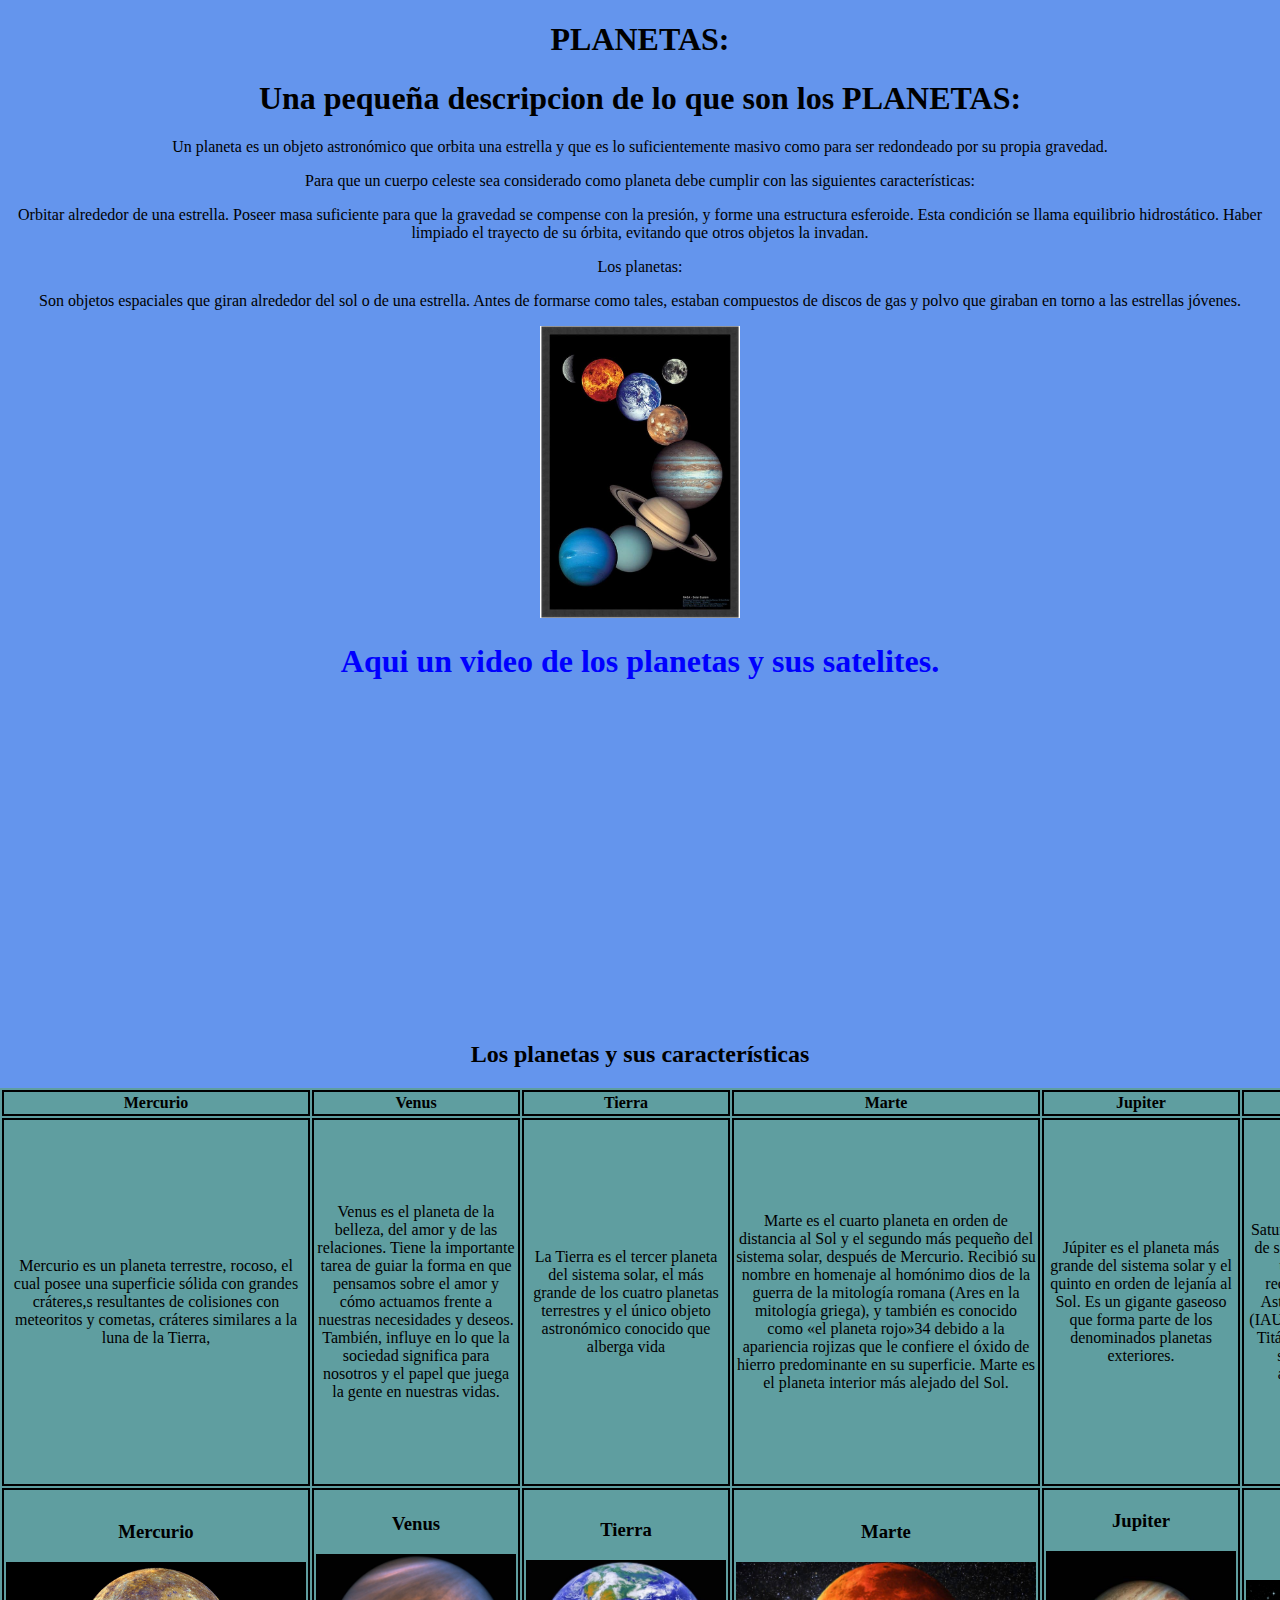
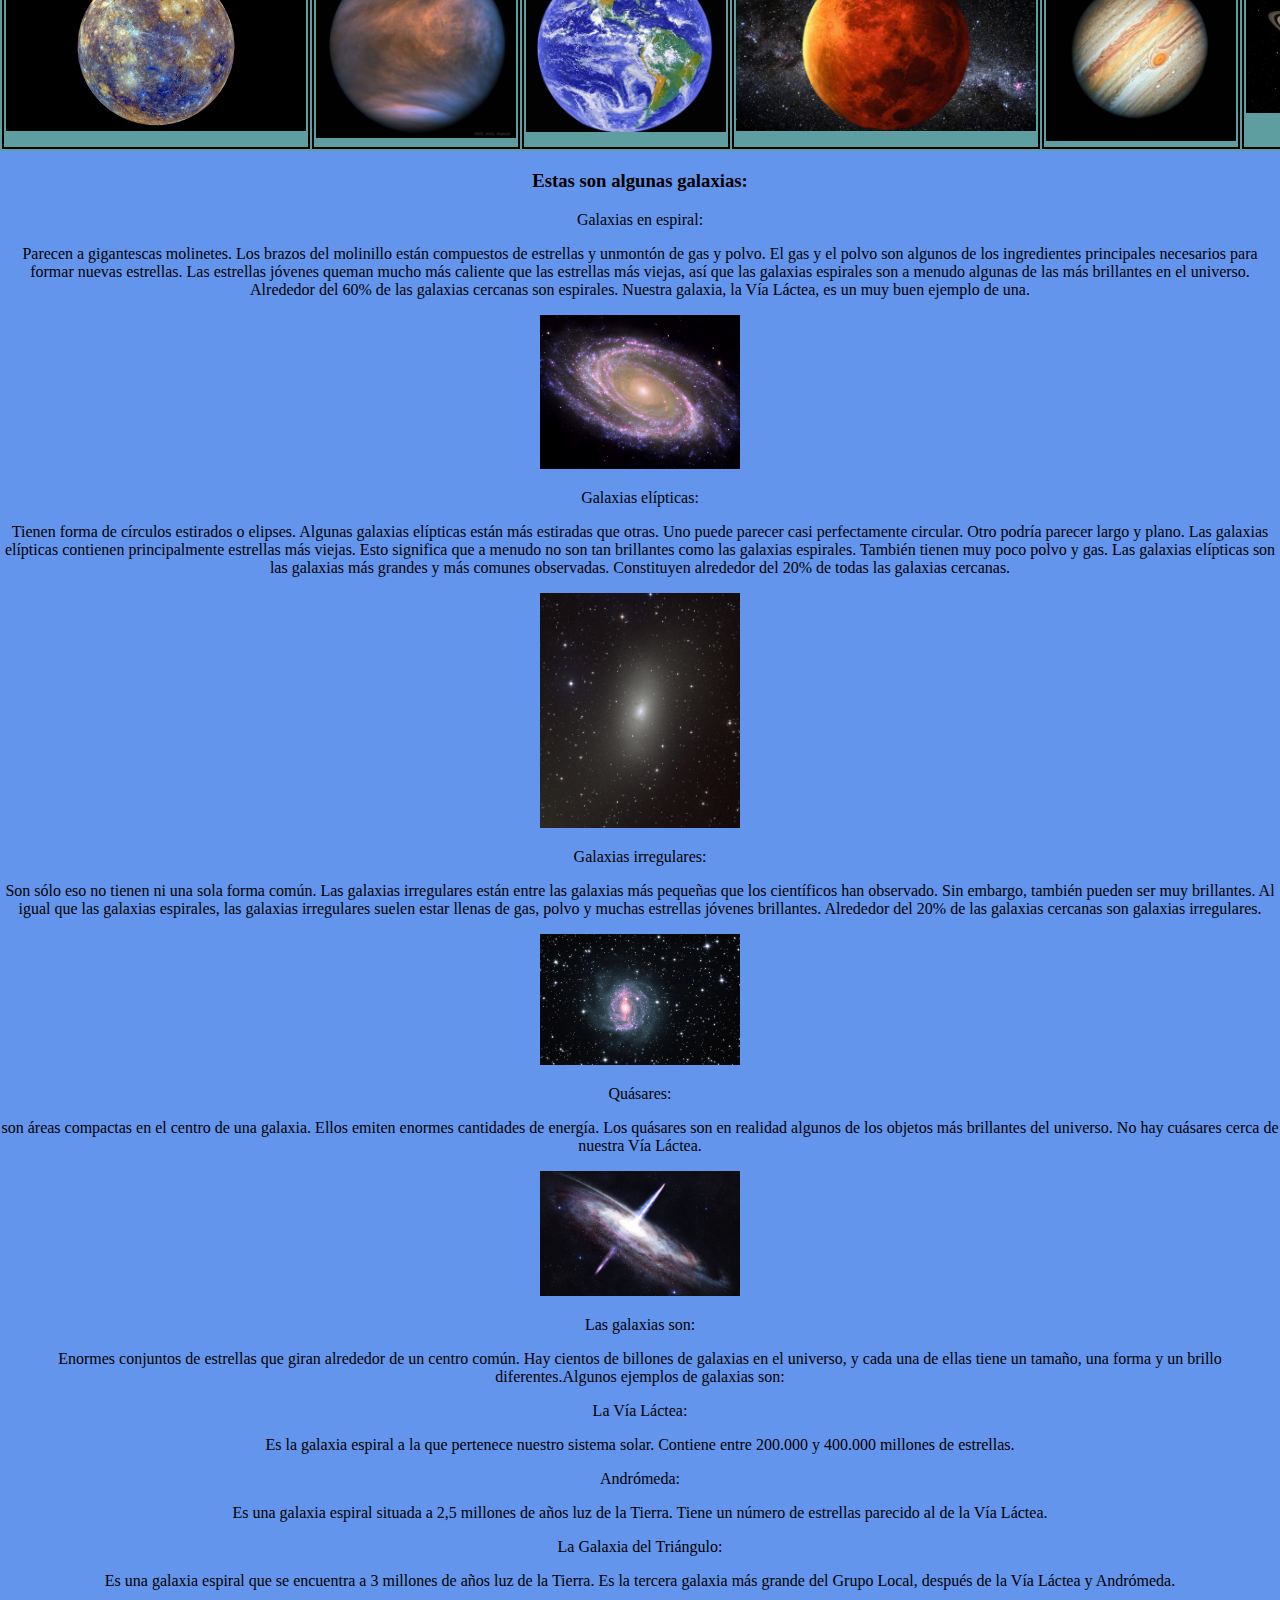
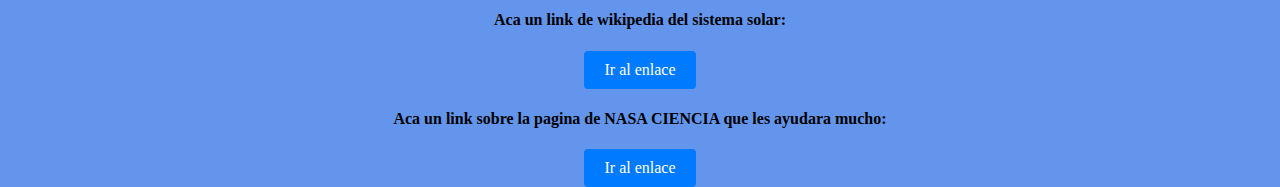
==== index.html @ e0abbc66 "Se cambio el nombre de el index" ====
<!DOCTYPE html>
<htm lang="es" />

<head>
    <title>Sistema Solar</title>
    <h1 class="pla">PLANETAS:</h1>
    <link rel="stylesheet" href="style.css">
    <link rel="stylesheet" type="text/css" href="styles.css">
</head>

<body>
    <h1>Una pequeña descripcion de lo que son los PLANETAS:</h1>
    <p>Un planeta es un objeto astronómico que orbita una estrella y que es lo suficientemente masivo como
        para ser redondeado por su propia gravedad.
        <p>Para que un cuerpo celeste sea considerado como planeta debe cumplir con las siguientes características:</p>
        Orbitar alrededor de una estrella.
        Poseer masa suficiente para que la gravedad se compense con la presión, y forme una estructura esferoide. Esta
        condición se llama
        equilibrio hidrostático.
        Haber limpiado el trayecto de su órbita, evitando que otros objetos la invadan.
        <p>Los planetas:</p>
        Son objetos espaciales que giran alrededor del sol o de una estrella.
        Antes de formarse como tales, estaban compuestos de discos de gas y polvo que
        giraban en torno a las estrellas jóvenes.</p>

    <img src="imag.jpg" class="imagen">
    <h1 class="sa"> Aqui un video de los planetas y sus satelites.</h1>

    <inframe><iframe width="560" height="315" src="https://www.youtube.com/embed/NONm2qL7vO0"
            title="YouTube video player" frameborder="0" allow="accelerometer; autoplay; clipboard-write;
              encrypted-media, gyroscope; picture-in-picture; web-share" allowfullscreen></iframe> </inframe>
    <div class="espacio">

        <table class="colored-table">

            <h2>Los planetas y sus características</h2>
            <tr>
                <th>Mercurio</th>
                <th>Venus</th>
                <th>Tierra</th>
                <th>Marte</th>
                <th>Jupiter</th>
                <th>Saturno</th>
                <th>Urano</th>
                <th>Neptuno</th>
                <th>Sol</th>
            </tr>

            <tr>
                <td>Mercurio es un planeta terrestre, rocoso,
                    el cual posee una superficie sólida con grandes cráteres,s
                    resultantes de colisiones con meteoritos y cometas,
                    cráteres similares a la luna de la Tierra,</td>

                <td>Venus es el planeta de la belleza, del amor y de las relaciones.
                    Tiene la importante tarea de guiar la forma en que pensamos sobre el amor y cómo actuamos
                    frente a nuestras necesidades y deseos.
                    También, influye en lo que la sociedad significa para nosotros y el papel
                    que juega la gente en nuestras vidas.</td>

                <td>La Tierra es el tercer planeta del sistema solar,
                    el más grande de los cuatro planetas terrestres y
                    el único objeto astronómico conocido que alberga vida</td>

                <td>Marte es el cuarto planeta en orden de distancia al Sol y el segundo más pequeño del sistema solar,
                    después de Mercurio. Recibió su nombre en homenaje al homónimo dios de la guerra de la mitología
                    romana
                    (Ares en la mitología griega), y también es conocido como «el planeta rojo»3​4​ debido a la
                    apariencia
                    rojizas
                    que le confiere el óxido de hierro predominante en su superficie. Marte es el planeta interior más
                    alejado del Sol.</td>

                <td>Júpiter es el planeta más grande del sistema solar y el quinto en orden de lejanía al Sol.
                    Es un gigante gaseoso que forma parte de los denominados planetas exteriores.</td>

                <td>Saturno tiene un gran número de satélites, actualmente hay un total de 146 lunas
                    reconocidas por la Unión Astronómica Internacional (IAU),
                    el mayor de los cuales, Titán es el único satélite del sistema solar con una atmósfera importante
                </td>

                <td>Urano es el séptimo planeta del sistema solar, el tercero de mayor tamaño, y el cuarto más masivo.
                </td>

                <td>Neptuno es el octavo planeta en distancia respecto al Sol y el más lejano del sistema solar. Forma
                    parte
                    de los denominados planetas exteriores, y dentro de estos, es uno de los gigantes helados, y es el
                    primero que fue descubierto gracias a predicciones matemáticas</td>

                <td>El Sol es una estrella de tipo-G de la secuencia principal y clase de luminosidad V que se encuentra
                    en el centro del sistema solar y constituye la mayor fuente de radiación electromagnética de este
                    sistema planetario. Es una esfera casi perfecta de plasma, con un movimiento convectivo interno que
                    genera un campo magnético a través de un proceso de dinamo. Cerca de tres cuartas partes de la masa
                    del Sol constan de hidrógeno; el resto es principalmente helio, con cantidades mucho más pequeñas de
                    elementos, incluyendo el oxígeno, carbono, neón y hierro.</td>
            </tr>

            <td>
                <h3>Mercurio</h3> <img src="MERCURIO.jpg" class="mercu">
            </td>

            <td>
                <h3>Venus</h3> <img src="VENUS.jpg" class="venus">
            </td>
            <td>
                <h3>Tierra</h3> <img src="TIERRA.jpg" class="tierra">
            </td>
            <td>
                <h3>Marte</h3> <img src="MARTE.jpg" class="marte">
            </td>
            <td>
                <h3>Jupiter</h3> <img src="JUPITER.jpg" class="jupi">
            </td>
            <td>
                <h3>Saturno</h3> <img src="SATURNO.jpg" class="saturn">
            </td>
            <td>
                <h3>Urano</h3> <img src="URANO.jpg" class="ura">
            </td>
            <td>
                <h1 class="nep">neptuno</h1> <img src="NEPTUNO.jpg" class="neptu">
            </td>
            <td>
                <h3>Sol</h3> <img src="sol.jpg" class="sol">
            </td>
        </table>
    </div>
    <h3 class="galaxias"> Estas son algunas galaxias:</h3>

    <p>Galaxias en espiral:</p> Parecen a gigantescas molinetes. Los brazos del molinillo están compuestos de estrellas
    y unmontón de gas y polvo.
    El gas y el polvo son algunos de los ingredientes principales necesarios para formar nuevas estrellas.
    Las estrellas jóvenes queman mucho más caliente que las estrellas más viejas, así que las galaxias
    espirales son a menudo algunas de las más brillantes en el universo.
    Alrededor del 60% de las galaxias cercanas son espirales. Nuestra galaxia, la Vía Láctea, es un muy buen ejemplo
    de una. </p>
    <img src="galaxia-en espiral.jpg" class="espi">

    <p>Galaxias elípticas:</p> Tienen forma de círculos estirados o elipses. Algunas galaxias elípticas están más
    estiradas que otras. Uno puede parecer casi perfectamente circular. Otro podría parecer largo y plano. Las galaxias
    elípticas contienen principalmente estrellas más viejas. Esto significa que a menudo no son tan brillantes como
    las galaxias espirales. También tienen muy poco polvo y gas. Las galaxias elípticas son las galaxias más grandes
    y más comunes observadas. Constituyen alrededor del 20% de todas las galaxias cercanas.</p>
    <img src="galaxia-eliptica.jpg" class="elip">

    <p>Galaxias irregulares:</p>Son sólo eso no tienen ni una sola forma común. Las galaxias irregulares están
    entre las galaxias más pequeñas que los científicos han observado. Sin embargo, también pueden ser muy
    brillantes. Al igual que las galaxias espirales, las galaxias irregulares suelen estar llenas de gas, polvo y
    muchas estrellas jóvenes brillantes. Alrededor del 20% de las galaxias cercanas son galaxias irregulares.</p>
    <img src="galaxia-irregular.jpg" class="irre">

    <p>Quásares:</p> son áreas compactas en el centro de una galaxia. Ellos emiten enormes cantidades de energía. Los
    quásares son en realidad algunos de los objetos más brillantes del universo. No hay cuásares cerca de nuestra
    Vía Láctea.</p>
    <img src="quasuart.jpg" class="quas">


    <p>Las galaxias son:</p> Enormes conjuntos de estrellas que giran alrededor de un centro común. Hay cientos de
    billones
    de galaxias en el universo, y cada una de ellas tiene un tamaño, una forma y un brillo diferentes.Algunos
    ejemplos de galaxias son:

    <p>La Vía Láctea:</p> Es la galaxia espiral a la que pertenece nuestro sistema solar. Contiene entre 200.000 y
    400.000 millones de estrellas.
    <p>Andrómeda:</p> Es una galaxia espiral situada a 2,5 millones de años luz de la Tierra. Tiene un número de
    estrellas parecido al de la Vía Láctea.

    <p>La Galaxia del Triángulo:</p> Es una galaxia espiral que se encuentra a 3 millones de años luz de la Tierra.
    Es la tercera galaxia más grande del Grupo Local, después de la Vía Láctea y Andrómeda.

    <h4>Aca un link de wikipedia del sistema solar:</h4>
    <a href="https://es.wikipedia.org/wiki/Sistema_solar" target="_blank" class="boton">Ir al enlace</a>

    <h4>Aca un link sobre la pagina de NASA CIENCIA que les ayudara mucho:</h4>
    <a href="https://spaceplace.nasa.gov/sp/" target="_blank" class="boton">Ir al enlace</a>

</body>

</html>
---- style.css ----
.imagen{
    width: 200px;
}
body{
    background-color:cornflowerblue;
}
.venus{
    width: 200px;
}
.mercu{
    width: 300px;
}
.tierra{
    width: 200px;
}
.marte{
    width: 300px;
}
.jupi{
    width: 190px;
}
.saturn{
    width: 200px;
}
.ura{
    width: 200px;
}
.neptu{
    width: 200px;
}
.nep{
    font-size: 15px;
}
th, td {
    border: 2px solid black;
    padding: 2px;
}
.espacio{
    width: 100%;
    overflow: auto;
}
.espi{
    width: 200px;
}
.elip{
    width: 200px;
}
.irre{
    width: 200px;
}
.quas{
    width: 200px;
}
.sol{
    width: 200px;
}
.boton {
    display: inline-block;
    padding: 10px 20px;
    background-color: #007bff;
    color: white;
    text-decoration: none;
    border-radius: 4px;
}

.boton:hover {
    background-color:black;
}
.colored-table {
    background-color:cadetblue;
}

.colored-table td {
    background-color:cadetblue;
}
.sa{
    color:blue;
}
.pla{
    color:black;
}
body {
    text-align: center;
    height: 100vh;
    margin: 0;
}
img {
    display: inline-block;
}
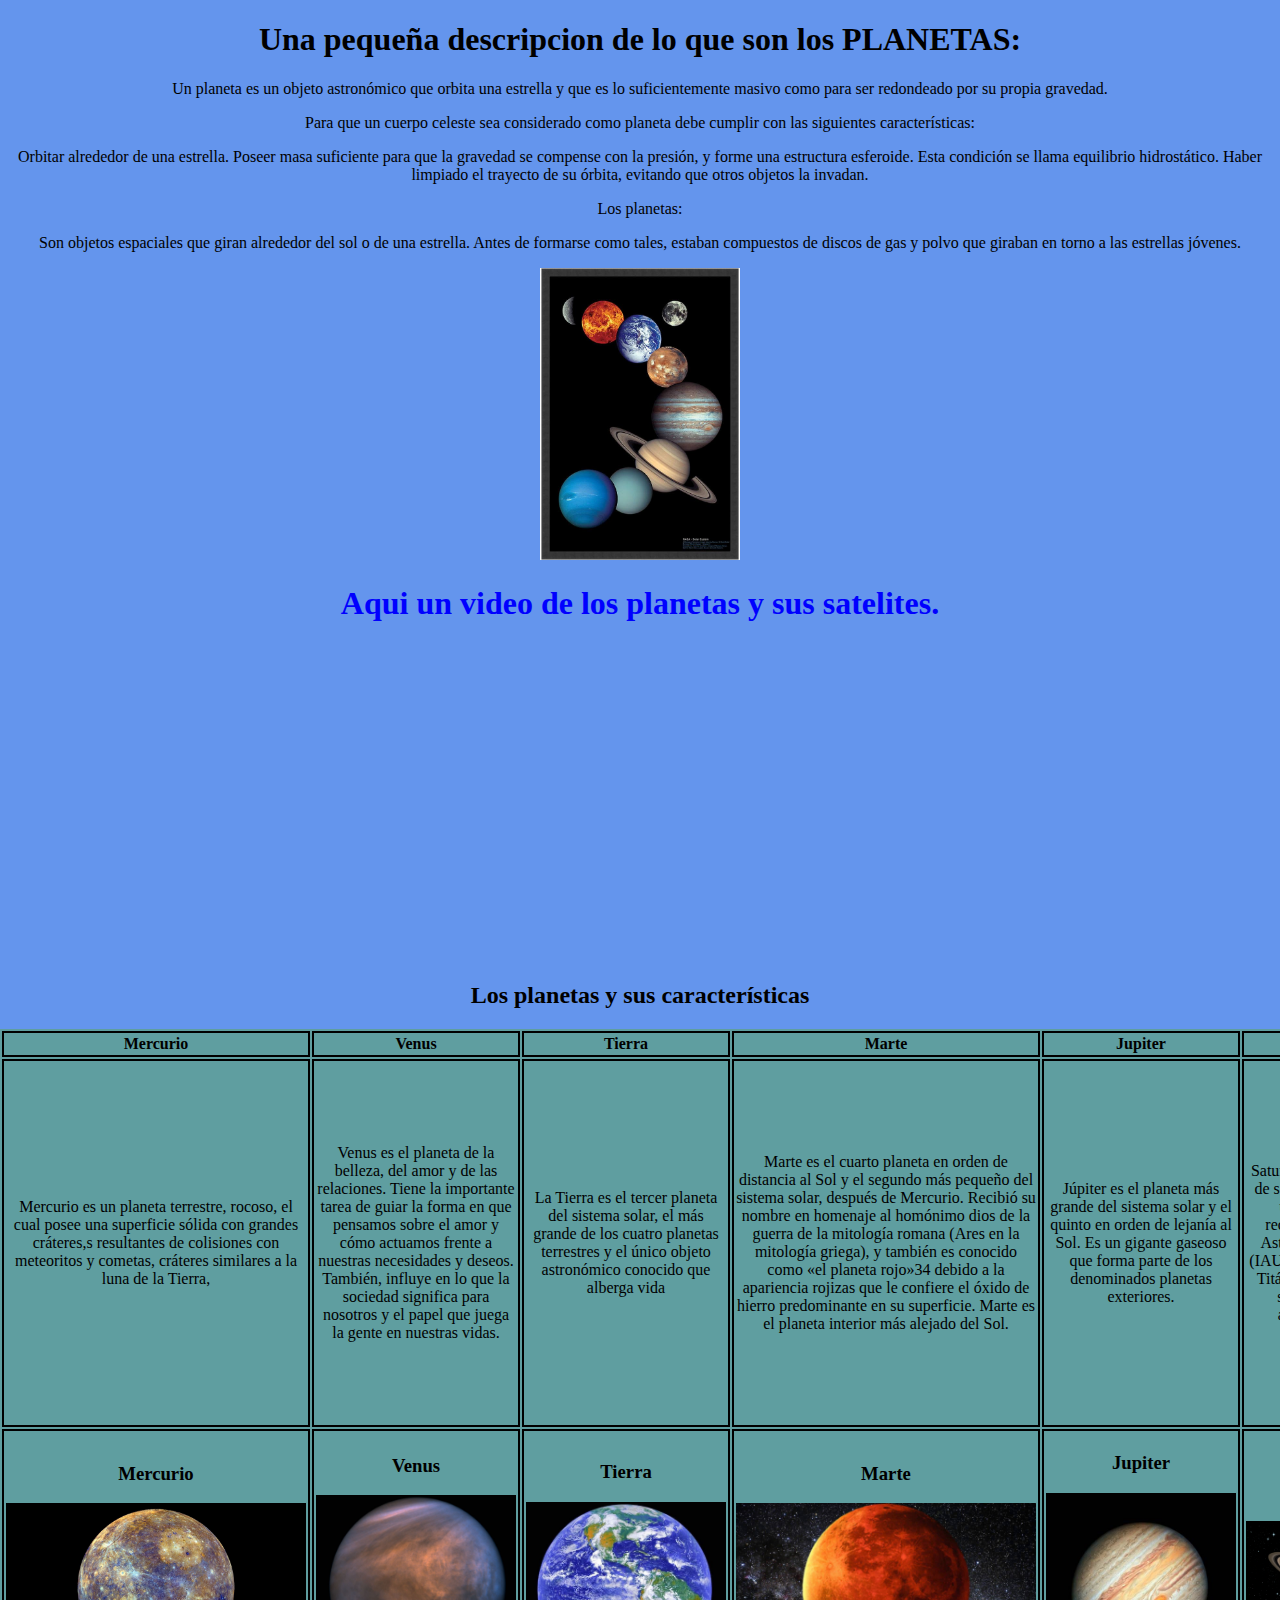
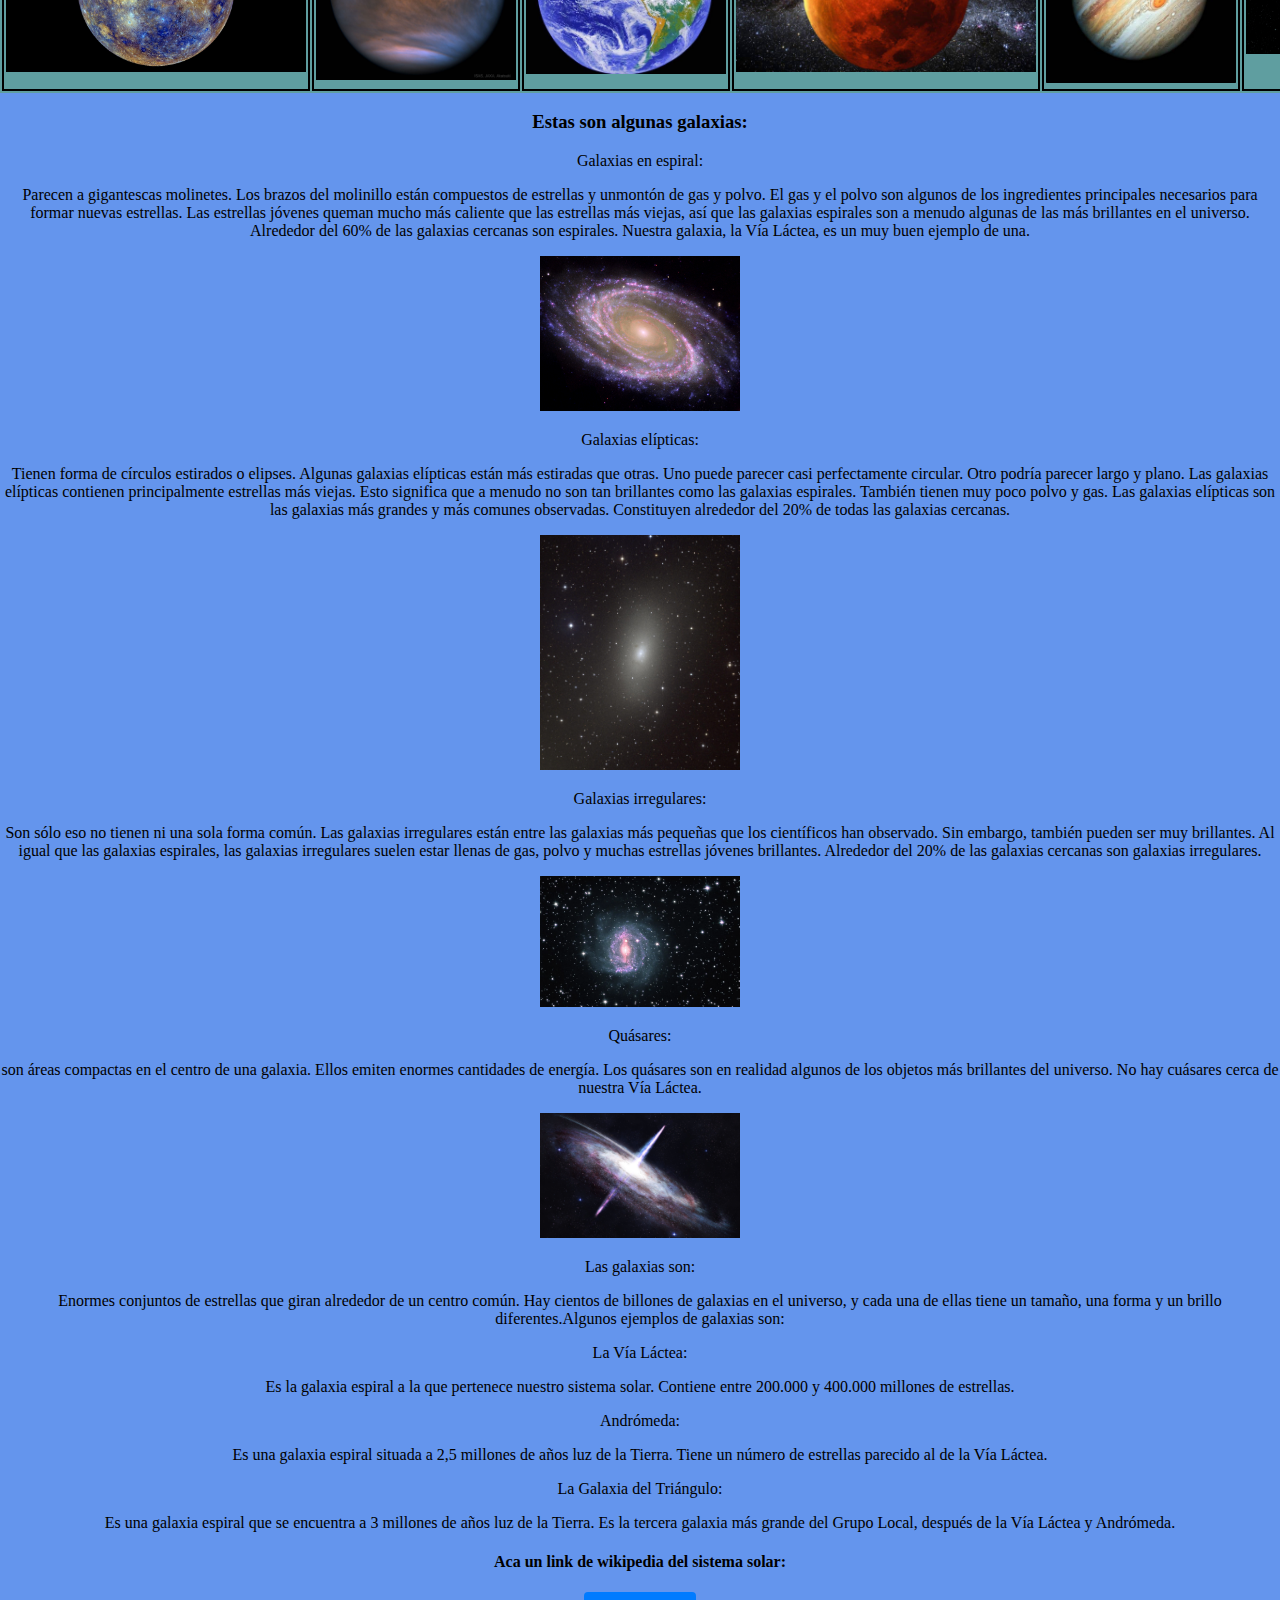
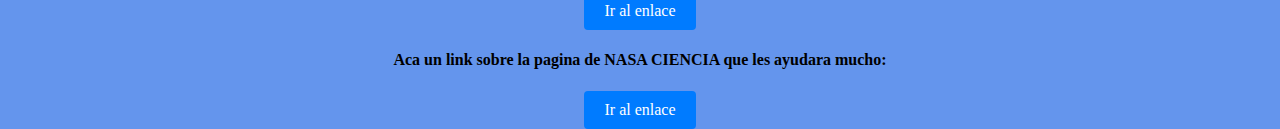
==== commit b458b9a5: "se elimino titulo" ====
--- a/index.html
+++ b/index.html
@@ -3,7 +3,6 @@
 
 <head>
     <title>Sistema Solar</title>
-    <h1 class="pla">PLANETAS:</h1>
     <link rel="stylesheet" href="style.css">
     <link rel="stylesheet" type="text/css" href="styles.css">
 </head>
--- a/style.css
+++ b/style.css
@@ -76,7 +76,7 @@
 .sa{
     color:blue;
 }
-.pla{
+.pl{
     color:black;
 }
 body {
